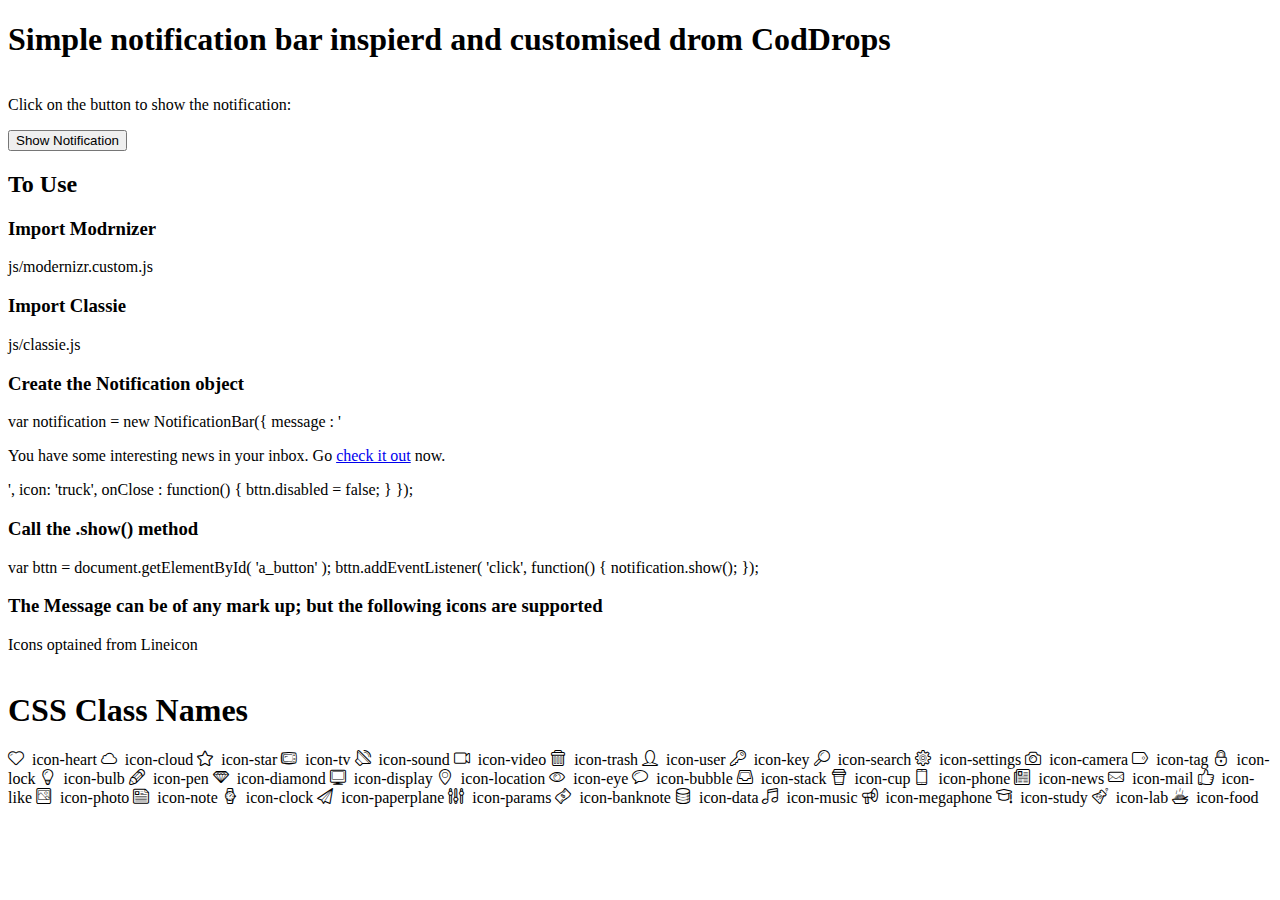
==== bar-slidetop.html @ d043485a "Base Code" ====
<!DOCTYPE html>
<html lang="en" class="no-js">
	<head>
		<meta charset="UTF-8" />
		<meta http-equiv="X-UA-Compatible" content="IE=edge"> 
		<meta name="viewport" content="width=device-width, initial-scale=1"> 
		<title>Notification Styles Inspiration | Top Bar Slide</title>
		<meta name="description" content="Various styles and effects for unobtrusive notifications on a website" />
		<meta name="keywords" content="notification, inspiration, style, effect, growl, javascript" />
		<meta name="author" content="Codrops" />
		<!-- <link rel="shortcut icon" href="../favicon.ico"> -->
		<link rel="stylesheet" type="text/css" href="css/notification.css" />
		<script src="js/modernizr.custom.js"></script>
		<!--[if IE]>
  		<script src="http://html5shiv.googlecode.com/svn/trunk/html5.js"></script>
		<![endif]-->
	</head>
	<body class="color-5">
		<div class="container">
			<!-- Top Navigation -->
			
			<header class="codrops-header">
				<h1>Simple notification bar inspierd and customised drom CodDrops</span></h1>
			</header>
			<div class="main clearfix">
				<div class="column">
					<p class="small">Click on the button to show the notification:</p>
					<button id="notification-trigger" class="progress-button">
						<span class="content">Show Notification</span>
						<span class="progress"></span>
					</button>
				</div>
			</div>
			<h2>To Use</h2>
			<div class=""info>
				<h3>Import Modrnizer</h3>
				<div class="instr">
					<span>js/modernizr.custom.js</span>
				</div>
			</div>
			<div class=""info>
				<h3>Import Classie</h3>
				<div class="instr">
					<span>js/classie.js</span>
				</div>
			</div>
			<div class=""info>
				<h3>Create the Notification object</h3>
				<div class="instr">
					<p>
						var notification = new NotificationBar({
							message : '<p>You have some interesting news in your inbox. Go <a href="#">check it out</a> now.</p>',
							icon: 'truck',
							onClose : function() {
								bttn.disabled = false;
							}
						});
					</p>
				</div>
			</div>
			<div class=""info>
				<h3>Call the .show() method</h3>
				<div class="instr">
					<p>
						var bttn = document.getElementById( 'a_button' );
						
						bttn.addEventListener( 'click', function() {
							notification.show();
						});
					</p>
				</div>
			</div>
			<div class=""info>
				<h3>The Message can be of any mark up; but the following icons are supported</h3>
				<p>Icons optained from Lineicon</p>
				<section class="mtm clearfix" id="glyphs">
	<header>
		<h1>CSS Class Names</h1>
	</header>
	<span class="box1">
		<span aria-hidden="true" class="icon-heart"></span>
		&nbsp;icon-heart
	</span>
	<span class="box1">
		<span aria-hidden="true" class="icon-cloud"></span>
		&nbsp;icon-cloud
	</span>
	<span class="box1">
		<span aria-hidden="true" class="icon-star"></span>
		&nbsp;icon-star
	</span>
	<span class="box1">
		<span aria-hidden="true" class="icon-tv"></span>
		&nbsp;icon-tv
	</span>
	<span class="box1">
		<span aria-hidden="true" class="icon-sound"></span>
		&nbsp;icon-sound
	</span>
	<span class="box1">
		<span aria-hidden="true" class="icon-video"></span>
		&nbsp;icon-video
	</span>
	<span class="box1">
		<span aria-hidden="true" class="icon-trash"></span>
		&nbsp;icon-trash
	</span>
	<span class="box1">
		<span aria-hidden="true" class="icon-user"></span>
		&nbsp;icon-user
	</span>
	<span class="box1">
		<span aria-hidden="true" class="icon-key"></span>
		&nbsp;icon-key
	</span>
	<span class="box1">
		<span aria-hidden="true" class="icon-search"></span>
		&nbsp;icon-search
	</span>
	<span class="box1">
		<span aria-hidden="true" class="icon-settings"></span>
		&nbsp;icon-settings
	</span>
	<span class="box1">
		<span aria-hidden="true" class="icon-camera"></span>
		&nbsp;icon-camera
	</span>
	<span class="box1">
		<span aria-hidden="true" class="icon-tag"></span>
		&nbsp;icon-tag
	</span>
	<span class="box1">
		<span aria-hidden="true" class="icon-lock"></span>
		&nbsp;icon-lock
	</span>
	<span class="box1">
		<span aria-hidden="true" class="icon-bulb"></span>
		&nbsp;icon-bulb
	</span>
	<span class="box1">
		<span aria-hidden="true" class="icon-pen"></span>
		&nbsp;icon-pen
	</span>
	<span class="box1">
		<span aria-hidden="true" class="icon-diamond"></span>
		&nbsp;icon-diamond
	</span>
	<span class="box1">
		<span aria-hidden="true" class="icon-display"></span>
		&nbsp;icon-display
	</span>
	<span class="box1">
		<span aria-hidden="true" class="icon-location"></span>
		&nbsp;icon-location
	</span>
	<span class="box1">
		<span aria-hidden="true" class="icon-eye"></span>
		&nbsp;icon-eye
	</span>
	<span class="box1">
		<span aria-hidden="true" class="icon-bubble"></span>
		&nbsp;icon-bubble
	</span>
	<span class="box1">
		<span aria-hidden="true" class="icon-stack"></span>
		&nbsp;icon-stack
	</span>
	<span class="box1">
		<span aria-hidden="true" class="icon-cup"></span>
		&nbsp;icon-cup
	</span>
	<span class="box1">
		<span aria-hidden="true" class="icon-phone"></span>
		&nbsp;icon-phone
	</span>
	<span class="box1">
		<span aria-hidden="true" class="icon-news"></span>
		&nbsp;icon-news
	</span>
	<span class="box1">
		<span aria-hidden="true" class="icon-mail"></span>
		&nbsp;icon-mail
	</span>
	<span class="box1">
		<span aria-hidden="true" class="icon-like"></span>
		&nbsp;icon-like
	</span>
	<span class="box1">
		<span aria-hidden="true" class="icon-photo"></span>
		&nbsp;icon-photo
	</span>
	<span class="box1">
		<span aria-hidden="true" class="icon-note"></span>
		&nbsp;icon-note
	</span>
	<span class="box1">
		<span aria-hidden="true" class="icon-clock"></span>
		&nbsp;icon-clock
	</span>
	<span class="box1">
		<span aria-hidden="true" class="icon-paperplane"></span>
		&nbsp;icon-paperplane
	</span>
	<span class="box1">
		<span aria-hidden="true" class="icon-params"></span>
		&nbsp;icon-params
	</span>
	<span class="box1">
		<span aria-hidden="true" class="icon-banknote"></span>
		&nbsp;icon-banknote
	</span>
	<span class="box1">
		<span aria-hidden="true" class="icon-data"></span>
		&nbsp;icon-data
	</span>
	<span class="box1">
		<span aria-hidden="true" class="icon-music"></span>
		&nbsp;icon-music
	</span>
	<span class="box1">
		<span aria-hidden="true" class="icon-megaphone"></span>
		&nbsp;icon-megaphone
	</span>
	<span class="box1">
		<span aria-hidden="true" class="icon-study"></span>
		&nbsp;icon-study
	</span>
	<span class="box1">
		<span aria-hidden="true" class="icon-lab"></span>
		&nbsp;icon-lab
	</span>
	<span class="box1">
		<span aria-hidden="true" class="icon-food"></span>
		&nbsp;icon-food
	</span>
			</div>
						
		</div><!-- /container -->
		<script src="js/classie.js"></script>
		<!-- <script src="js/notificationFx.js"></script> -->
		<script src="js/NotificationBar.js"></script>
		<script>
			(function() {
				var bttn = document.getElementById( 'notification-trigger' );

				// make sure..
				bttn.disabled = false;

				bttn.addEventListener( 'click', function() {
					// simulate loading (for demo purposes only)
					
					var notification = new NotificationBar({
							message : '<p>Some thing amazing has happened. Go <a href="#">check it out</a> now.</p>',
							/* icon: 'truck', */	
							layout : 'bar',
							location: 'top',
							onClose : function() {
								bttn.disabled = false;
							}
						});

						// show the notification
						notification.show();
					/* 
					classie.add( bttn, 'active' );
					setTimeout( function() {

						classie.remove( bttn, 'active' );
						
						// create the notification
						var notification = new NotificationFx({
							message : '<p>You have some interesting news in your inbox. Go <a href="#">check it out</a> now.</p>',
							icon: 'search',
							layout : 'bar',
							location: 'top',
							effect : 'slidetop',
							type : 'notice', // notice, warning or error
							onClose : function() {
								bttn.disabled = false;
							}
						});

						// show the notification
						notification.show();

					}, 1200 );
					
					// disable the button (for demo purposes only)
					this.disabled = true; */
				} );
			})();
		</script>
	</body>
</html>
---- css/notification.css ----
/* icons */

@import url("linecons/style.css");

/* to ensure padding remains within the page */
*, *:after, *:before { -webkit-box-sizing: border-box; box-sizing: border-box; }
.clearfix:before, .clearfix:after { content: ''; display: table; }
.clearfix:after { clear: both; }

/* ----------------------------------------------------------------------- 
	Default Icons
   ----------------------------------------------------------------------- */

.icon:before {
	font-family: 'linecons';
	speak: none;
	font-style: normal;
	font-weight: normal;
	font-variant: normal;
	text-transform: none;
	line-height: 1;
	font-size: 2em;
	display: inline-block;
	/* Better Font Rendering =========== */
	-webkit-font-smoothing: antialiased;
	-moz-osx-font-smoothing: grayscale;
}
/* 
.icon-search:before {
	content: "\e600";
}
.icon-settings:before {
	content: "\e601";
}
.icon-bulb:before {
	content: "\e602";
}
.icon-mail:before {
	content: "\e603";
}
.icon-paperplane:before {
	content: "\e604";
}
.icon-megaphone:before {
	content: "\e605";
}
.icon-calendar:before {
	content: "\e606";
}
*/
/* ----------------------------------------------------------------------- 
	Default Notification styles
   ----------------------------------------------------------------------- */

.ns-box {
	position: fixed;
	padding: 22px;
	line-height: 1.4;
	z-index: 1000;
	pointer-events: none;
	color: rgba(250,251,255,0.95);
	font-size: 90%;
	font-family: 'Helvetica Neue', 'Segoe UI', Helvetica, Arial, sans-serif;
}

.ns-theme-default {
	background: rgba(150, 127, 173, 0.85);
}

/* positioning */
.ns-box {
	bottom: 0;
	/* top: 0; */ /* the positioning happens here */
	left: 0;
	width: 100%;
}
	

.ns-box.ns-show {
	pointer-events: auto;
}

.ns-box a {
	color: inherit;
	opacity: 0.7;
	font-weight: 700;
}

.ns-box a:hover,
.ns-box a:focus {
	opacity: 1;
}

.ns-box p {
	margin: 0;
}

.ns-box.ns-show,
.ns-box.ns-visible {
	pointer-events: auto;
}

.ns-close {
	width: 20px;
	height: 20px;
	position: absolute;
	right: 4px;
	top: 4px;
	overflow: hidden;
	text-indent: 100%;
	cursor: pointer;
	-webkit-backface-visibility: hidden;
	backface-visibility: hidden;
}

.ns-close:hover, 
.ns-close:focus {
	outline: none;
}

.ns-close::before,
.ns-close::after {
	content: '';
	position: absolute;
	width: 3px;
	height: 60%;
	top: 50%;
	left: 50%;
	background: #6e6e6e;
}

.ns-close:hover::before,
.ns-close:hover::after {
	background: #fff;
}

.ns-close::before {
	-webkit-transform: translate(-50%,-50%) rotate(45deg);
	transform: translate(-50%,-50%) rotate(45deg);
}

.ns-close::after {
	-webkit-transform: translate(-50%,-50%) rotate(-45deg);
	transform: translate(-50%,-50%) rotate(-45deg);
}

.ns-box .ns-close {
	background: transparent;
	top: 50%;
	right: 20px;
	-webkit-transform: translateY(-50%);
	transform: translateY(-50%);
	/* -webkit-transform: translateY(-50%);
	transform: translateY(-50%); */
}

.ns-box .ns-close::before,
.ns-box .ns-close::after {
	background: #b7b5b3;
}

/* prevents post animation flicker */
[class^="ns-effect-"].ns-box.ns-hide,
[class*=" ns-effect-"].ns-box.ns-hide {
	-webkit-animation-direction: reverse;
	animation-direction: reverse;
}

/* Slide on top */
[class*=" ns-effect-"] {
	box-shadow: inset 4.5em 0 rgba(0,0,0,0.6);
}

[class*="ns-effect-slide"] .icon {
	position: absolute;
	display: block;
	font-size: 109%;
	top: 50%;
	left: 1em;
	-webkit-transform: translate3d(0,-50%,0);
	transform: translate3d(0,-50%,0);
}

[class*="ns-effect-slide"] p {
	padding: 0 3.2em;
	font-size: 1.2em;
	display: inline-block;
}


[class*="ns-effect-slide"] .ns-close::before,
[class*="ns-effect-slide"] .ns-close::after {
	width: 2px;
	background: #14151b;
}

[class*="ns-effect-slide"] .ns-close:hover::before,
[class*="ns-effect-slide"] .ns-close:hover::after {
	background: #fff;
}

[class*="ns-effect-slide"].ns-show .icon,
[class*="ns-effect-slide"].ns-show p {
	-webkit-animation-name: animScaleUp;
	animation-name: animScaleUp;
	-webkit-animation-duration: 0.3s;
	animation-duration: 0.3s;
	-webkit-animation-delay: 0.2s;
	animation-delay: 0.2s;
	-webkit-animation-fill-mode: both;
	animation-fill-mode: both;
}

[class*="ns-effect-slide"].ns-show p {
	-webkit-animation-name: animFade;
	animation-name: animFade;
}

@-webkit-keyframes animScaleUp {
	0% { opacity: 0; -webkit-transform: translate3d(0,-50%,0) scale3d(0,0,1); }
	100% { opacity 1; -webkit-transform: translate3d(0,-50%,0) scale3d(1,1,1); }
}

@keyframes animScaleUp {
	0% { opacity: 0; -webkit-transform: translate3d(0,-50%,0) scale3d(0,0,1); transform: translate3d(0,-50%,0) scale3d(0,0,1); }
	100% { opacity 1; -webkit-transform: translate3d(0,-50%,0) scale3d(1,1,1); transform: translate3d(0,-50%,0) scale3d(1,1,1); }
}

[class*="ns-effect-slide"].ns-show,
[class*="ns-effect-slide"].ns-hide {
	-webkit-animation-name: animSlideBottom;
	animation-name: animSlideBottom;
	-webkit-animation-duration: 0.3s;
	animation-duration: 0.3s;
}

@-webkit-keyframes animSlideTop {
	0% { -webkit-transform: translate3d(0,-100%,0); }
	100% { -webkit-transform: translate3d(0,0,0); }
}

@keyframes animSlideTop {
	0% { -webkit-transform: translate3d(0,-100%,0); transform: translate3d(0,-100%,0); }
	100% { -webkit-transform: translate3d(0,0,0); transform: translate3d(0,0,0); }
}

@-webkit-keyframes animSlideBottom {
	0% { -webkit-transform: translate3d(0,100%,0); }
	100% { -webkit-transform: translate3d(0,0,0); }
	/* 0% { -webkit-transform: translate3d(0,0,0); }
	100% { -webkit-transform: translate3d(0,-100%,0); } */
}

@keyframes animSlideBottom {
	0% { -webkit-transform: translate3d(0,100%,0); transform: translate3d(0,100%,0); }
	100% { -webkit-transform: translate3d(0,0,0); transform: translate3d(0,0,0); }
	/* 0% { -webkit-transform: translate3d(0,0,0); transform: translate3d(0,0,0); }
	100% { -webkit-transform: translate3d(0,-100%,0); transform: translate3d(0,-100%,0); } */
}

@-webkit-keyframes animFade {
	0% { opacity: 0; }
	100% { opacity: 1; }
}

@keyframes animFade {
	0% { opacity: 0; }
	100% { opacity: 1; }
}
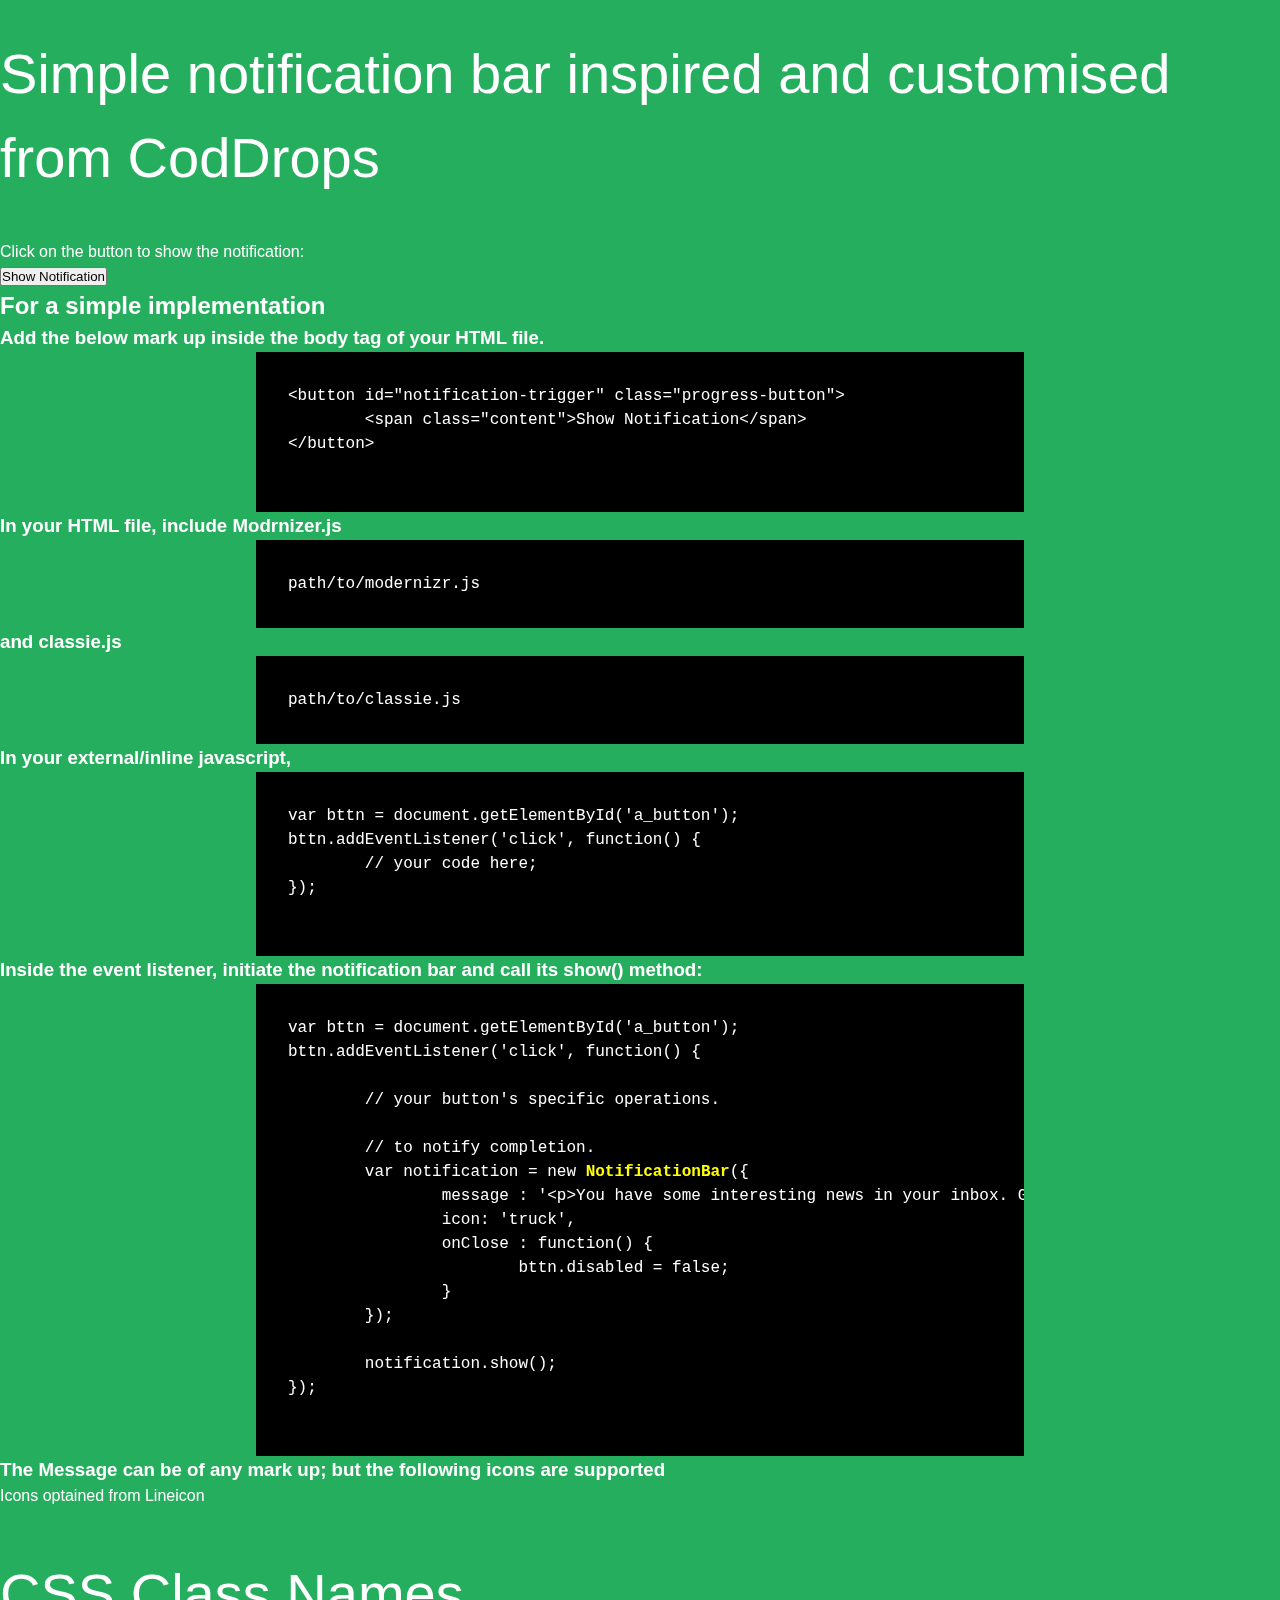
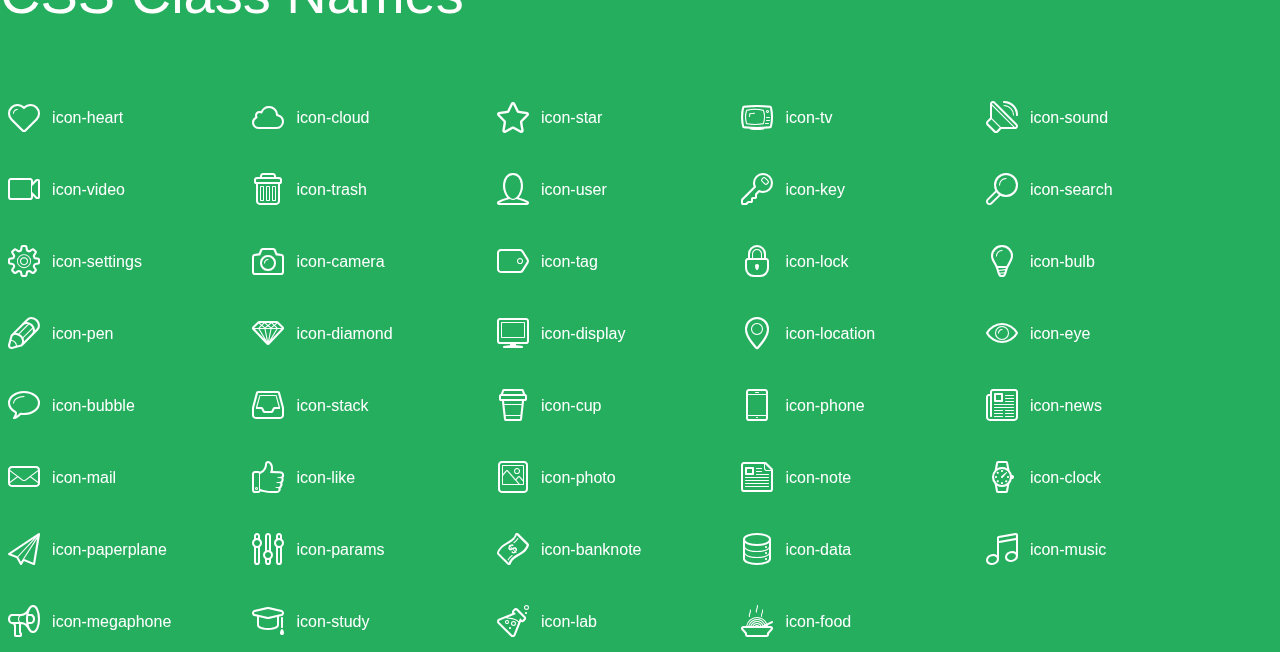
==== commit d9b2917d: "added basic styling" ====
--- a/bar-slidetop.html
+++ b/bar-slidetop.html
@@ -10,17 +10,21 @@
 		<meta name="author" content="Codrops" />
 		<!-- <link rel="shortcut icon" href="../favicon.ico"> -->
 		<link rel="stylesheet" type="text/css" href="css/notification.css" />
+		<link rel="stylesheet" type="text/css" href="css/style.css" />
 		<script src="js/modernizr.custom.js"></script>
 		<!--[if IE]>
   		<script src="http://html5shiv.googlecode.com/svn/trunk/html5.js"></script>
 		<![endif]-->
+		<style>
+
+</style>
 	</head>
 	<body class="color-5">
 		<div class="container">
 			<!-- Top Navigation -->
 			
 			<header class="codrops-header">
-				<h1>Simple notification bar inspierd and customised drom CodDrops</span></h1>
+				<h1>Simple notification bar inspired and customised from CodDrops</span></h1>
 			</header>
 			<div class="main clearfix">
 				<div class="column">
@@ -31,46 +35,65 @@
 					</button>
 				</div>
 			</div>
-			<h2>To Use</h2>
+			<h2>For a simple implementation</h2>
 			<div class=""info>
-				<h3>Import Modrnizer</h3>
-				<div class="instr">
-					<span>js/modernizr.custom.js</span>
-				</div>
-			</div>
-			<div class=""info>
-				<h3>Import Classie</h3>
-				<div class="instr">
-					<span>js/classie.js</span>
-				</div>
-			</div>
-			<div class=""info>
-				<h3>Create the Notification object</h3>
-				<div class="instr">
-					<p>
-						var notification = new NotificationBar({
-							message : '<p>You have some interesting news in your inbox. Go <a href="#">check it out</a> now.</p>',
-							icon: 'truck',
-							onClose : function() {
-								bttn.disabled = false;
-							}
-						});
-					</p>
-				</div>
-			</div>
-			<div class=""info>
-				<h3>Call the .show() method</h3>
-				<div class="instr">
-					<p>
-						var bttn = document.getElementById( 'a_button' );
-						
-						bttn.addEventListener( 'click', function() {
-							notification.show();
-						});
-					</p>
-				</div>
-			</div>
-			<div class=""info>
+				<h3>Add the below mark up inside the body tag of your HTML file.</h3>
+				<div class="instr">
+					<pre class="snippet">
+&lt;button id="notification-trigger" class="progress-button"&gt;
+	&lt;span class="content"&gt;Show Notification&lt;/span&gt;
+&lt;/button&gt;
+					</pre>
+				</div>
+			</div>
+			
+			<div class="info">
+				<h3>In your HTML file, include Modrnizer.js</h3>
+				<div class="instr">
+					<pre class="snippet">path/to/modernizr.js</pre>
+				</div>
+			</div>
+			<div class="info">
+				<h3>and classie.js</h3>
+				<div class="instr">
+					<pre class="snippet">path/to/classie.js</pre>
+				</div>
+			</div>
+			<div class="info">
+				<h3>In your external/inline javascript, </h3>
+				<div class="instr">
+					<pre class="snippet">
+var bttn = document.getElementById('a_button');
+bttn.addEventListener('click', function() {
+	// your code here;
+});
+					</pre>
+				</div>
+			</div>
+			<div class="info">
+				<h3> Inside the event listener, initiate the notification bar and call its show() method:</h3>
+				<div class="instr">
+					<pre class="snippet">
+var bttn = document.getElementById('a_button');
+bttn.addEventListener('click', function() {
+
+	// your button's specific operations.
+
+	// to notify completion.
+	var notification = new <b style="color: yellow; text-decoration: none;">NotificationBar</b>({
+		message : '&lt;p&gt;You have some interesting news in your inbox. Go &lt;a href="#"&gt;check it out&lt;/a&gt; now.&lt;/p&gt;',
+		icon: 'truck',
+		onClose : function() {
+			bttn.disabled = false;
+		}
+	});
+	
+	notification.show();
+});
+					</pre>
+				</div>
+			</div>
+			<div class="info">
 				<h3>The Message can be of any mark up; but the following icons are supported</h3>
 				<p>Icons optained from Lineicon</p>
 				<section class="mtm clearfix" id="glyphs">
--- a/css/style.css
+++ b/css/style.css
@@ -0,0 +1,119 @@
+	section, header, footer {display: block;}
+	body {
+		font-family: 'Varela Round', sans-serif;
+		color: #333333;
+		line-height: 1.5;
+		font-size: 16px;
+		background:#26ae5f;
+		color:white;
+		-moz-text-shadow: 0 1px 1px rgba(0, 0, 0, 0.21);
+		-webkit-text-shadow: 0 1px 1px rgba(0, 0, 0, 0.21);
+	}
+	* {
+		-moz-box-sizing: border-box;
+		-webkit-box-sizing: border-box;
+		box-sizing: border-box;
+		margin: 0;
+		padding: 0;
+	}
+	.glyph {
+		float: left;
+		text-align: center;
+		padding: .5em;
+		margin: 0 .5em;
+		width: 7em;
+		border-radius: .375em;
+		top:0;
+		position:relative;
+		-webkit-transition:0.2s ease-in;
+		-o-transition:0.2s ease-in;
+		-moz-transition:0.2s ease-in;
+		-ie-transition:0.2s ease-in;
+		transition:0.2s ease-in;
+	}
+	.glyph input {
+		width: 100%;
+		text-align: center;
+		font-family: consolas, monospace;
+		border-radius:3px;
+		border:none;
+		padding:4px;
+		background:#26AE5C;
+		color:#26AE5C;
+		-webkit-transition:0.2s ease-in;
+		-o-transition:0.2s ease-in;
+		-moz-transition:0.2s ease-in;
+		-ie-transition:0.2s ease-in;
+		transition:0.2s ease-in;
+	}
+	.glyph:hover input {
+		background:#26ae5f;
+		padding:4px;
+		color:#ffffff;
+	}
+	.glyph:hover {
+		-webkit-transition: all 0.5s ease-out;
+		background:#222821;
+		color:#fff;
+		text-shadow: none;
+		-moz-text-shadow: none;
+		-webkit-text-shadow: none;
+		top:-5px;
+		position:relative;
+	}
+	.glyph input, .mtm {
+		margin-top: .75em;
+	}
+	.w-main {
+		width: 770px;
+		text-align:center;
+	}
+	.centered {
+		margin-left: auto;
+		margin-right: auto;
+	}
+	.fs1 {
+		font-size: 3em;
+	}
+	header {
+		margin: 2em 0;
+		padding-bottom: .5em;
+	}
+	header h1 {
+		font-size: 3.5em;
+		font-weight: normal;
+	}
+	.clearfix:before, .clearfix:after { content: ""; display: table; }
+	.clearfix:after, .clear { clear: both; }
+	footer {
+		margin: 2em 0;
+		padding: 2em 0;
+		border-top: 1px solid rgb(60, 189, 114);
+		box-shadow: 0 -1px rgb(33, 165, 89);
+	}
+	a, a:visited {
+		color: #ffffff; text-decoration:none;
+	}
+	a:hover, a:focus {color: #222821; text-decoration:none;}
+	.box1 {
+		display: inline-block;
+		width: 14em;
+		padding: .25em .5em;
+		margin: .5em 1em .5em 0;
+		text-align:left;
+		
+	}
+	.box1 span { 
+		font-size:2em;
+		position: relative;
+		top: 0.25em;
+		margin-right: 0.1em;
+	}
+	
+	.snippet {
+		padding: 2em;
+		background-color: black;
+		margin: auto;
+		width: 60%;
+		overflow-x: auto;
+	}